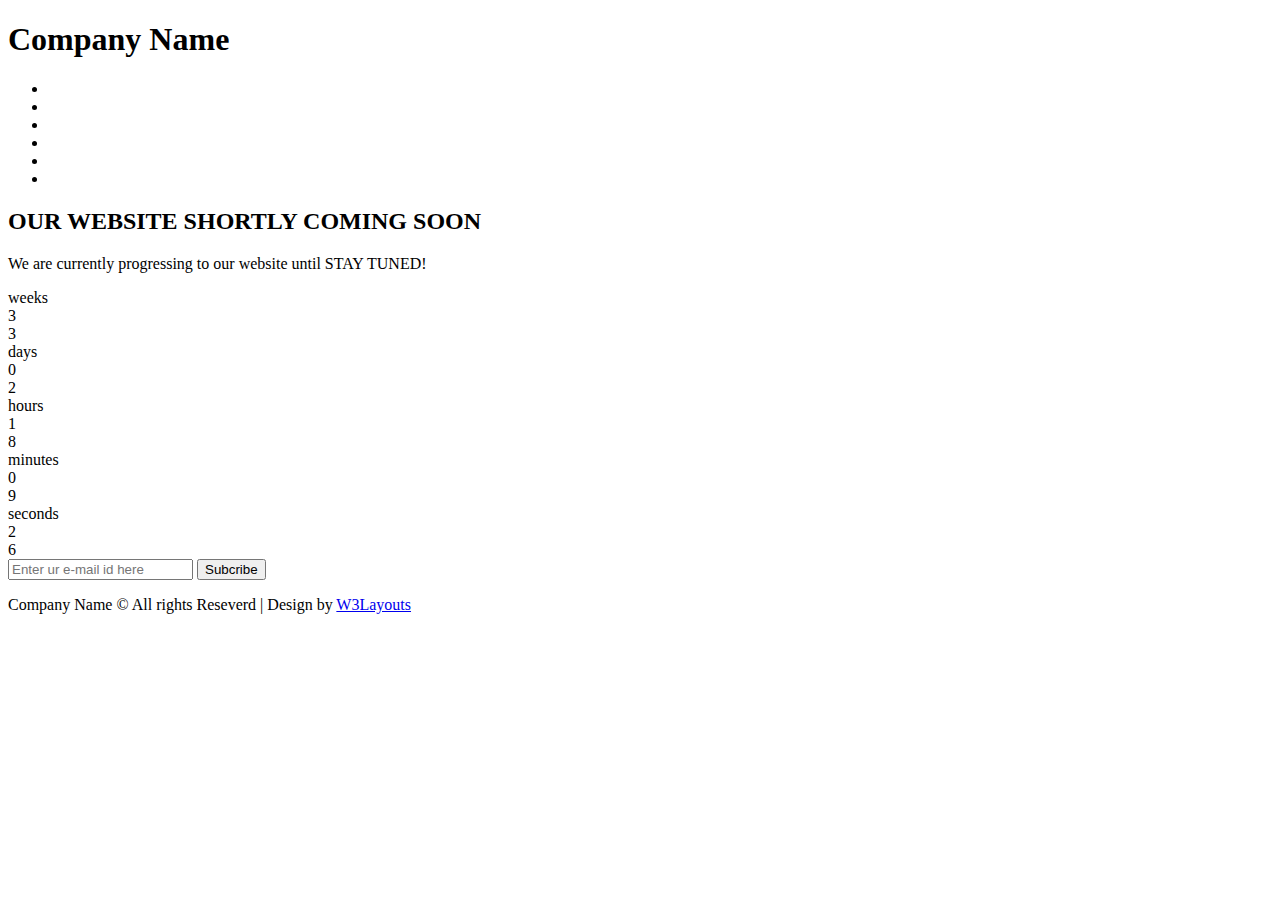
==== smartphone/index.html @ 2de123cb "first commit" ====
<!--A Design by W3layouts
Author: W3layout
Author URL: http://w3layouts.com
License: Creative Commons Attribution 3.0 Unported
License URL: http://creativecommons.org/licenses/by/3.0/
-->
<!DOCTYPE HTML>
<html>
<head>
<title>Lorenzo Under Construction for Iphone, Android and Smartphone Website Templates | Home :: w3layouts</title>
<meta http-equiv="Content-Type" content="text/html; charset=utf-8" />
<meta name="viewport" content="width=device-width, initial-scale=1, maximum-scale=1">
<script type="application/x-javascript"> addEventListener("load", function() { setTimeout(hideURLbar, 0); }, false); function hideURLbar(){ window.scrollTo(0,1); } </script>
<meta name="keywords" content="Lorenzo Under Construction Iphone web template, Andriod web template, Smartphone web template, free webdesigns for Nokia, Samsung, LG, SonyErricsson, Motorola web design" />
<link href="smartphone/css/style.css" rel="stylesheet" type="text/css" media="all"/>
<script src="smartphone/js/jquery.js" type="text/javascript"></script>
<script src="smartphone/js/jquery.countdown.js" type="text/javascript"></script>
<link href='http://fonts.googleapis.com/css?family=Michroma' rel='stylesheet' type='text/css'>
<script type="text/javascript">
			jQuery(document).ready(function() {
				$('#countdown').countDown({
					targetDate: {
						'day': 		10,
						'month': 	1,
						'year': 	2014,
						'hour': 	11,
						'min': 		0,
						'sec': 		0
					}
				});				
			});
		</script>
</head>
 <body>	
	  <div class="main">
		 <div class="header">
		   <div class="wrap">
			 <div class="logo">
				<h1>Company Name</h1>
		     </div>
		     <div class="social-icons">
		     				<ul>
		                    <li> <a class="facebook" href="#"> </a></li>
		                    <li> <a class="twitter" href="#"> </a></li>
		                    <li> <a class="googleplus" href="#"> </a></li>
		                    <li> <a class="pinterest" href="#"> </a></li>
		                    <li> <a class="dribbble" href="#"> </a></li>
		                    <li> <a class="vimeo" href="#"> </a></li>
		                </ul>
		     	</div>
		      <div class="clear"></div>
		   </div>
	   </div>
	   
	<div class="wrap">   
	   <div class="content">
			<h2>OUR WEBSITE SHORTLY COMING SOON</h2>
			<div class="sub_content">
	     			<p>We are currently progressing to our website until&nbsp;<span>STAY TUNED!</span></p>
		 		</div>	
				
		<!-- Count down timer --->
		<div id="countdown">				
					<div class="dash weeks_dash">
						<span class="dash_title">weeks</span>
						<div class="digit"><div class="top" style="display: none;">3</div><div class="bottom" style="display: block;">3</div></div>
						<div class="digit"><div class="top" style="display: none;">3</div><div class="bottom" style="display: block;">3</div></div>
						
					</div>

					<div class="dash days_dash">
						<span class="dash_title">days</span>
						<div class="digit"><div class="top" style="display: none;">0</div><div class="bottom" style="display: block;">0</div></div>
						<div class="digit"><div class="top" style="display: none;">2</div><div class="bottom" style="display: block;">2</div></div>
					</div>

					<div class="dash hours_dash">
						<span class="dash_title">hours</span>
						<div class="digit"><div class="top" style="display: none;">1</div><div class="bottom" style="display: block;">1</div></div>
						<div class="digit"><div class="top" style="display: none;">8</div><div class="bottom" style="display: block;">8</div></div>
					</div>

					<div class="dash minutes_dash">
						<span class="dash_title">minutes</span>
						<div class="digit"><div class="top" style="display: none;">0</div><div class="bottom" style="display: block;">0</div></div>
						<div class="digit"><div class="top" style="display: none;">9</div><div class="bottom" style="display: block;">9</div></div>
					</div>

					<div class="dash seconds_dash">
						<span class="dash_title">seconds</span>
						<div class="digit"><div class="top" style="display: none;">2</div><div class="bottom" style="display: block;">2</div></div>
						<div class="digit"><div class="top" style="display: none;">6</div><div class="bottom" style="display: block;">6</div></div>
					</div>	
				<div class="clear"></div>				
			</div>			  
	   <div class="srch">
			<form class="searchbox">
			    <input class="search" type="text" placeholder="Enter ur e-mail id here">
			    <input class="submit" type="submit" value="Subcribe">
			</form>
		</div>
	</div> 	
	  <div class="copy_right">
	        <p>Company Name © All rights Reseverd | Design by  <a href="http://www.w3layouts.com">W3Layouts</a></p>
     	</div>
  </div>
</div>
 </body>
 </html>
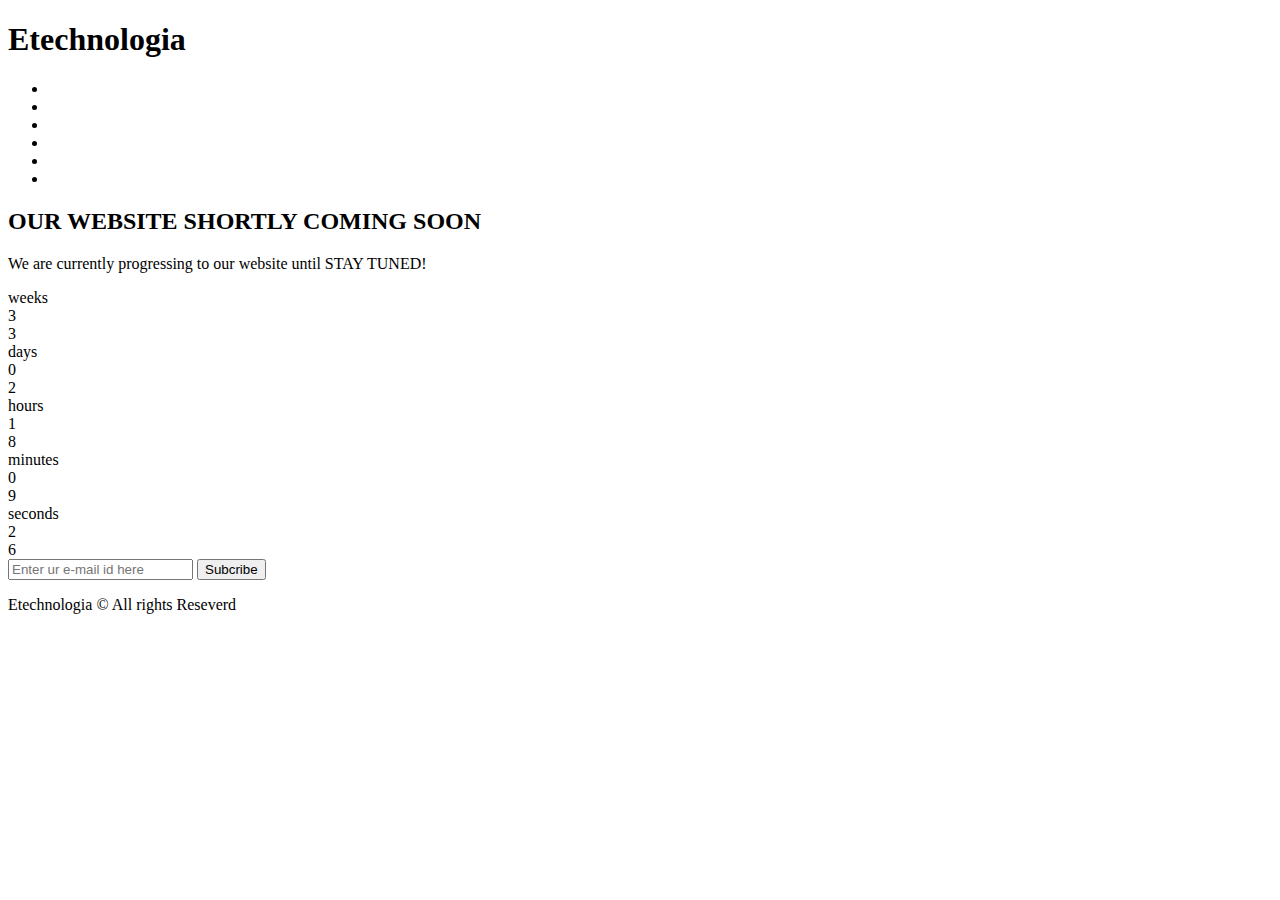
==== commit 475ef25f: "changes in names" ====
--- a/smartphone/index.html
+++ b/smartphone/index.html
@@ -20,9 +20,9 @@
 			jQuery(document).ready(function() {
 				$('#countdown').countDown({
 					targetDate: {
-						'day': 		10,
+						'day': 		31,
 						'month': 	1,
-						'year': 	2014,
+						'year': 	2015,
 						'hour': 	11,
 						'min': 		0,
 						'sec': 		0
@@ -36,12 +36,12 @@
 		 <div class="header">
 		   <div class="wrap">
 			 <div class="logo">
-				<h1>Company Name</h1>
+				<h1>Etechnologia</h1>
 		     </div>
 		     <div class="social-icons">
 		     				<ul>
-		                    <li> <a class="facebook" href="#"> </a></li>
-		                    <li> <a class="twitter" href="#"> </a></li>
+		                    <li> <a class="facebook" href="www.facebook.com/pages/IEvalEu/217064415043162"> </a></li>
+		                    <li> <a class="twitter" href="www.twitter.com/eTechnologi"> </a></li>
 		                    <li> <a class="googleplus" href="#"> </a></li>
 		                    <li> <a class="pinterest" href="#"> </a></li>
 		                    <li> <a class="dribbble" href="#"> </a></li>
@@ -101,7 +101,7 @@
 		</div>
 	</div> 	
 	  <div class="copy_right">
-	        <p>Company Name © All rights Reseverd | Design by  <a href="http://www.w3layouts.com">W3Layouts</a></p>
+	        <p>Etechnologia © All rights Reseverd </p>
      	</div>
   </div>
 </div>
